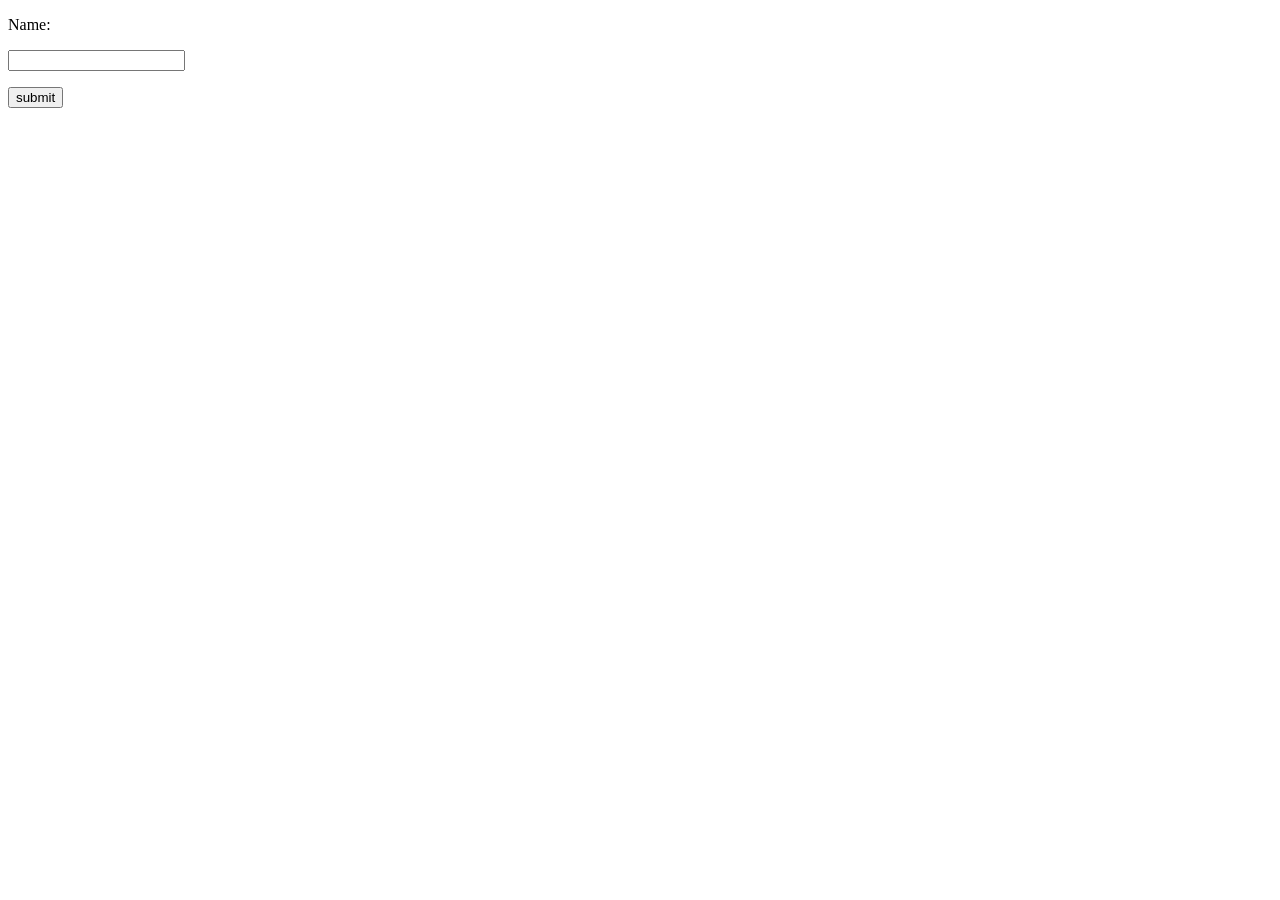
==== templates/base.html @ 50b56195 "getting data from form and made call for endpoint" ====
<!DOCTYPE html>
<html lang="en">
<head>
    <meta charset="UTF-8">
    <title>Title</title>
</head>
<body>
<form action="#" method="post">
    <p>Name:</p>
    <p><input type="text" name="nm"/></p>
    <p><input type="submit" value="submit"></p>
</form>

</body>
</html>
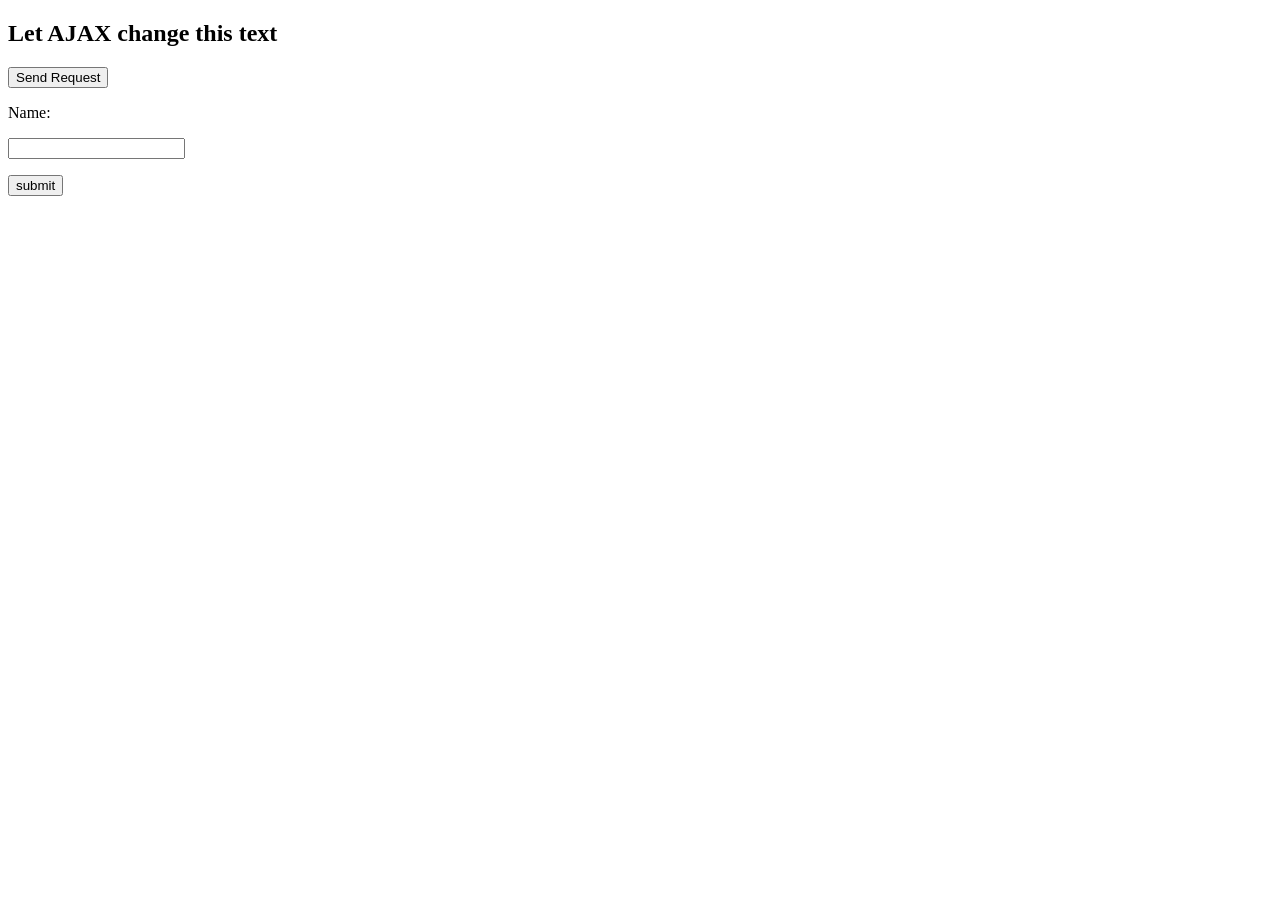
==== commit 4518f70b: "Tested the predicted value with POstman" ====
--- a/templates/base.html
+++ b/templates/base.html
@@ -4,7 +4,36 @@
     <meta charset="UTF-8">
     <title>Title</title>
 </head>
+
+<script>
+
+var data=4
+    function sendRequest() {
+  var xhttp = new XMLHttpRequest();
+  xhttp.onreadystatechange = function() {
+
+
+    if (this.readyState == 4 && this.status == 200) {
+   //  document.getElementById("demo").innerHTML = this.responseText;
+
+     console.log(this.responseText);
+
+     alert("your number is " + JSON.parse( this.responseText).predicted)
+    }
+
+
+  };
+  xhttp.open("GET", "/testingApi/"+data, true);
+  xhttp.send();
+}
+</script>
 <body>
+
+
+<div id="demo">
+  <h2>Let AJAX change this text</h2>
+  <button type="button" onclick="sendRequest()">Send Request</button>
+</div>
 <form action="#" method="post">
     <p>Name:</p>
     <p><input type="text" name="nm"/></p>
@@ -12,4 +41,4 @@
 </form>
 
 </body>
-</html>+</html>
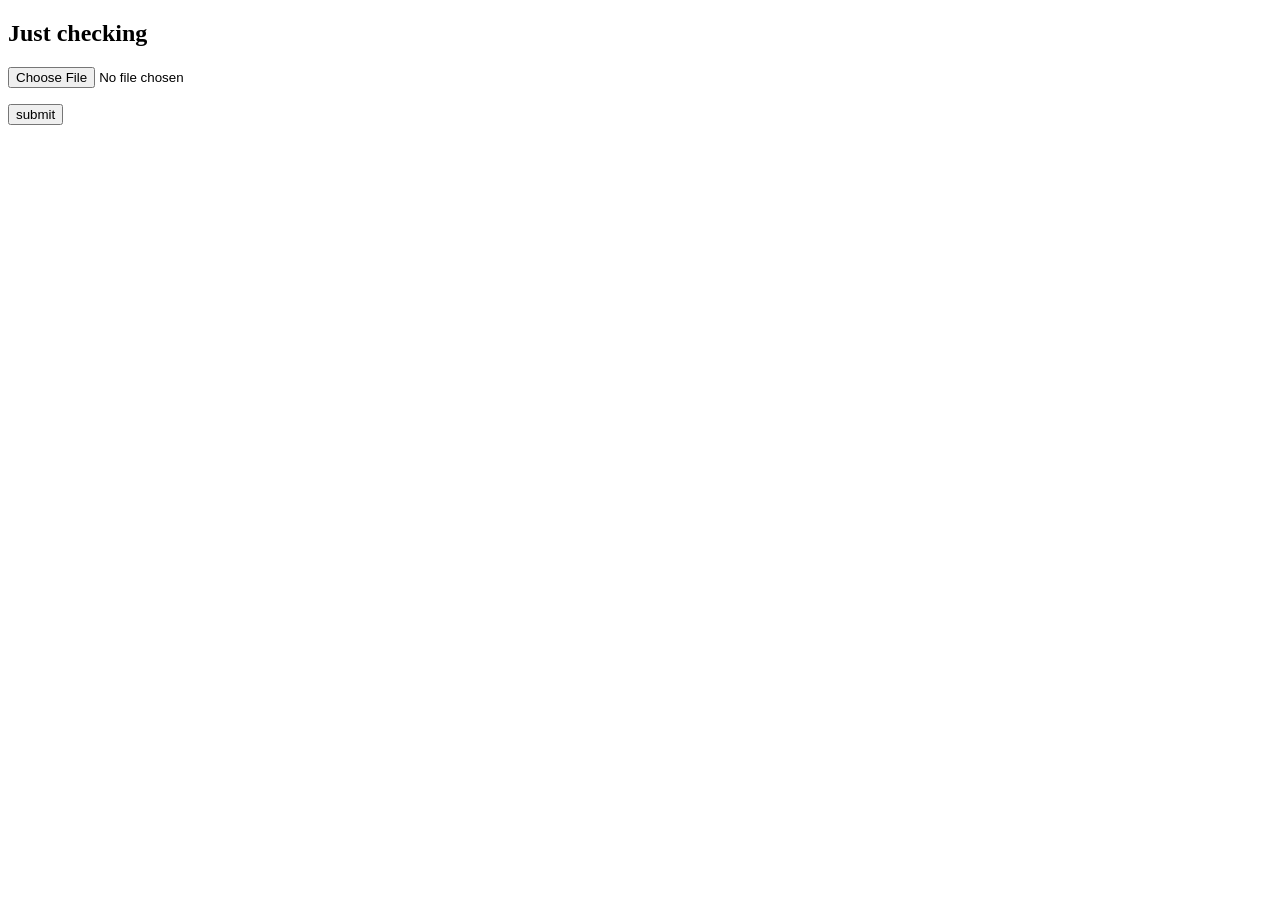
==== commit 8307b0b3: "checked by uploading images" ====
--- a/templates/base.html
+++ b/templates/base.html
@@ -5,38 +5,17 @@
     <title>Title</title>
 </head>
 
-<script>
 
-var data=4
-    function sendRequest() {
-  var xhttp = new XMLHttpRequest();
-  xhttp.onreadystatechange = function() {
-
-
-    if (this.readyState == 4 && this.status == 200) {
-   //  document.getElementById("demo").innerHTML = this.responseText;
-
-     console.log(this.responseText);
-
-     alert("your number is " + JSON.parse( this.responseText).predicted)
-    }
-
-
-  };
-  xhttp.open("GET", "/testingApi/"+data, true);
-  xhttp.send();
-}
-</script>
 <body>
 
 
 <div id="demo">
-  <h2>Let AJAX change this text</h2>
-  <button type="button" onclick="sendRequest()">Send Request</button>
+  <h2>Just checking</h2>
+
 </div>
-<form action="#" method="post">
-    <p>Name:</p>
-    <p><input type="text" name="nm"/></p>
+<form action="#" method="post" enctype=multipart/form-data>
+
+    <p><input type="file" name="img"/></p>
     <p><input type="submit" value="submit"></p>
 </form>
 
